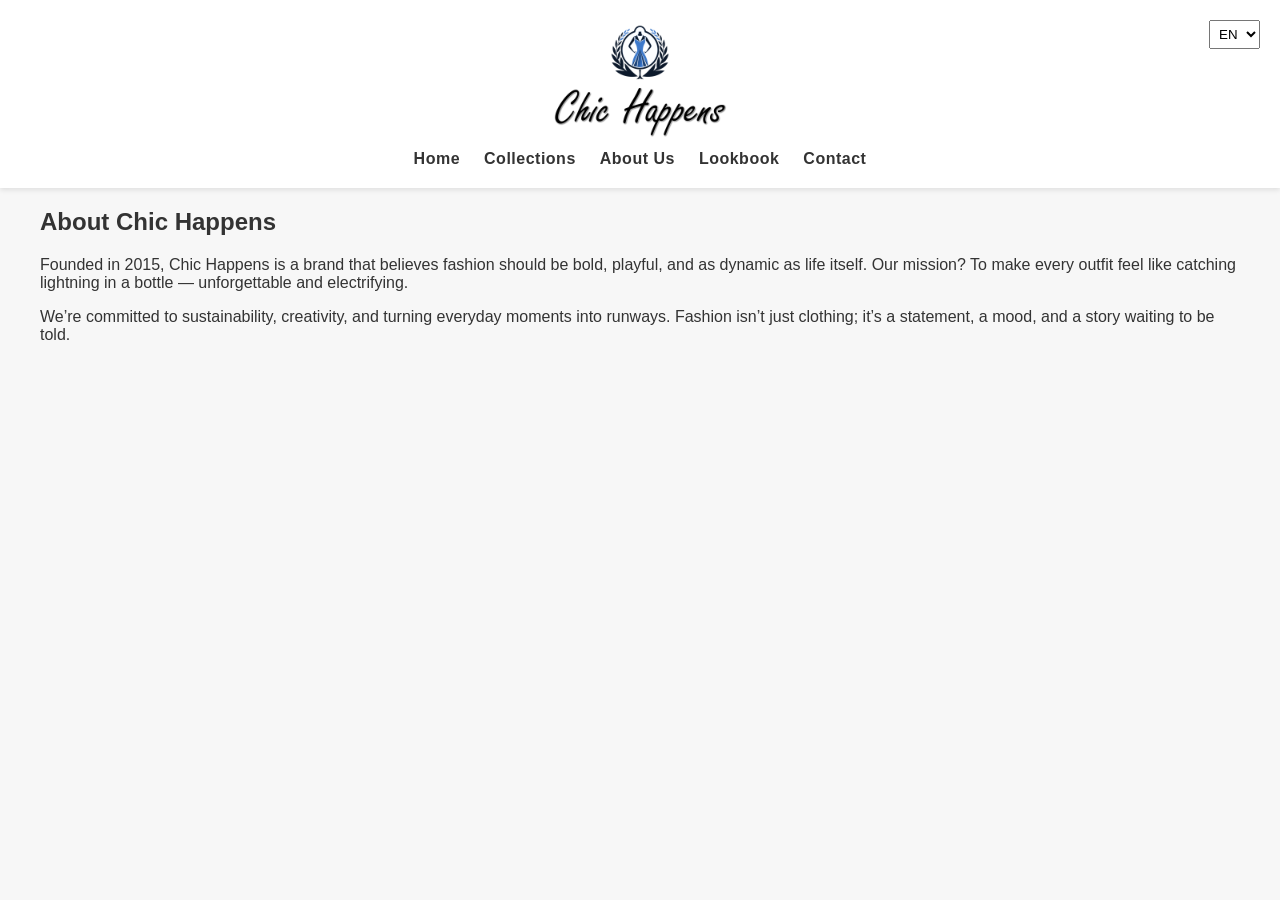
==== about.html @ 2ee4b16b "Initial commit" ====
<!DOCTYPE html>
<html lang="en">
<head>
  <meta charset="UTF-8">
  <meta name="viewport" content="width=device-width, initial-scale=1.0">
  <title data-i18n="title">About Us</title>
  <link rel="stylesheet" href="style.css">
</head>
<body>

<header class="navbar">
  <div class="container">
    <a href="index.html" class="logo">
  <img src="assets/images/logo.png" alt="Chic Happens Logo">
    </a>
    <nav>
      <ul>
        <li><a href="index.html" data-i18n="nav.home">Home</a></li>
        <li><a href="collections.html" data-i18n="nav.collections">Collections</a></li>
        <li><a href="about.html" data-i18n="nav.about">About Us</a></li>
        <li><a href="lookbook.html" data-i18n="nav.lookbook">Lookbook</a></li>
        <li><a href="contact.html" data-i18n="nav.contact">Contact</a></li>
      </ul>
    </nav>
    <select id="langSwitcher">
      <option value="en">EN</option>
      <option value="uk">UK</option>
    </select>
  </div>
</header>

<section class="about container">
  <h2 data-i18n="about.title">About Chic Happens</h2>
  <p data-i18n="about.story">Founded in 2015, Chic Happens is a brand that believes fashion should be bold, playful, and as dynamic as life itself. Our mission? To make every outfit feel like catching lightning in a bottle — unforgettable and electrifying.</p>
  <p data-i18n="about.mission">We’re committed to sustainability, creativity, and turning everyday moments into runways. Fashion isn’t just clothing; it’s a statement, a mood, and a story waiting to be told.</p>
</section>

<script src="app.js"></script>
</body>
</html>
---- style.css ----
body {
  font-family: 'Arial', sans-serif;
  margin: 0;
  background: #f7f7f7;
  color: #333;
}

.container {
  max-width: 1200px;
  margin: 0 auto;
  padding: 0 20px;
}

/* ===== NAVBAR ===== */

.navbar {
  background: #fff;
  box-shadow: 0 2px 5px rgba(0,0,0,0.1);
  padding: 20px 0;
  text-align: center; /* centers logo + nav */
  position: relative;
}

/* Logo */
.logo img {
  display: block;
  margin: 0 auto;
  max-height: 120px; /* balanced size */
}

/* Navigation */
.navbar nav {
  margin-top: 10px;
}

.navbar nav ul {
  display: flex;
  justify-content: center;
  gap: 24px;
  list-style: none;
  padding: 0;
  margin: 0;
}

/* Menu links */
.navbar a {
  text-decoration: none;
  color: #333;
  font-weight: 600; /* restored boldness */
  letter-spacing: 0.5px;
  transition: color 0.2s ease;
}

.navbar a:hover {
  color: #007bff;
}

/* Language switcher (kept out of center flow) */
#langSwitcher {
  position: absolute;
  right: 20px;
  top: 20px;
  padding: 5px;
}

/* ===== HERO ===== */

.hero {
  width: 100vw;           /* full viewport width */
  max-width: 100vw;       /* prevent parent constraints */
  overflow: hidden;       /* hide any overflow */
  position: relative;     
}

/* Hero image container scoped separately */
.hero .image-tooltip-container {
  display: block;
  width: 100%;
  position: relative;
}

.hero img {
  width: 100%;          /* stretch to container */
  height: 70vh;         /* adjust as needed */
  object-fit: cover;
  display: block;
}

.hero-text {
  position: absolute;
  top: 50%;
  left: 50%;
  transform: translate(-50%, -50%);
  color: white;
  text-align: center;
  width: 90%;           /* optional, prevents text from spilling */
  max-width: 800px;
}

.cta-btn {
  background: #007bff;
  padding: 12px 24px;
  color: white;
  text-decoration: none;
  border-radius: 25px;
  font-weight: bold;
  display: inline-block;
  margin-top: 15px;
}

/* ===== PRODUCTS ===== */

.featured {
  padding: 60px 20px;
  text-align: center;
}

.product-grid {
  display: grid;
  grid-template-columns: repeat(auto-fit, minmax(250px, 1fr));
  gap: 20px;
  margin-top: 40px;
}

.product-card {
  background: white;
  padding: 15px;
  border-radius: 10px;
  box-shadow: 0 3px 6px rgba(0,0,0,0.1);
}

/* Featured products tooltip containers stay inline-block to prevent stretching */
.featured .image-tooltip-container {
  display: inline-block;
  width: auto;
  position: relative;
}

.product-card img {
  width: 100%;
  height: 300px;        /* set desired height */
  object-fit: cover;    /* prevents distortion, crops instead */
  border-radius: 10px;
}

/* ===== NEWSLETTER ===== */

.newsletter {
  background: #e6f2ff;
  text-align: center;
  padding: 60px 20px;
}

.newsletter form {
  margin-top: 20px;
}

.newsletter input[type="email"] {
  padding: 10px;
  width: 250px;
  border-radius: 5px;
  border: 1px solid #ccc;
}

.newsletter button {
  padding: 10px 20px;
  border-radius: 5px;
  border: none;
  background: #007bff;
  color: white;
  font-weight: bold;
  cursor: pointer;
}

/* ===== TOOLTIP ===== */

/* Tooltips are reused but layout differs by section */
.tooltip-text {
  visibility: hidden;
  max-width: 200px;
  background-color: rgba(0, 0, 0, 0.8);
  color: #fff;
  text-align: center;
  padding: 6px 10px;
  border-radius: 5px;
  position: absolute;
  bottom: 10px;
  left: 50%;
  transform: translateX(-50%);
  font-size: 0.85rem;
  opacity: 0;
  transition: opacity 0.3s ease;
}

.image-tooltip-container:hover .tooltip-text {
  visibility: visible;
  opacity: 1;
}

/* ===== RESPONSIVE ===== */

@media (max-width: 768px) {
  .hero img {
    height: 50vh;  /* smaller hero on mobile */
  }

  .hero-text {
    font-size: 0.9rem;
    width: 90%;
  }

  .navbar nav ul {
    flex-direction: column;
    gap: 12px;
  }

  .newsletter input[type="email"] {
    width: 70%;
  }
}

/* =================== Contact Page =================== */

.contact {
  padding: 80px 20px;
  text-align: center;
}

.contact h2 {
  font-size: 2.2rem;
  margin-bottom: 10px;
}

.contact-intro {
  font-size: 1rem;
  margin-bottom: 40px;
  color: #555;
  max-width: 700px;
  margin-left: auto;
  margin-right: auto;
}

/* Layout for form + info */
.contact-layout {
  display: flex;
  gap: 40px;
  justify-content: space-between;
  flex-wrap: wrap;
  margin-top: 40px;
}

/* Form */
.contact-form {
  flex: 1;
  min-width: 300px;
  max-width: 600px;
}

.form-group {
  margin-bottom: 18px;
  text-align: left;
}

.form-group label {
  display: block;
  font-weight: 600;
  margin-bottom: 6px;
  color: #333;
}

.contact-form input,
.contact-form textarea {
  width: 100%;
  padding: 12px 15px;
  border: 1px solid #ccc;
  border-radius: 6px;
  font-size: 1rem;
  outline: none;
  transition: border-color 0.2s ease;
}

.contact-form input:focus,
.contact-form textarea:focus {
  border-color: #007bff;
}

.btn-primary {
  padding: 12px 28px;
  background: #007bff;
  color: white;
  border: none;
  border-radius: 6px;
  font-size: 1rem;
  cursor: pointer;
  margin-top: 8px;
  transition: background 0.3s ease;
}

.btn-primary:hover {
  background: #0056b3;
}

/* Contact Info Sidebar */
.contact-details {
  flex: 0 0 280px;
  text-align: left;
}

.contact-details .info-block {
  margin-bottom: 32px;
}

.contact-details h3 {
  font-size: 1.2rem;
  margin-bottom: 8px;
  color: #333;
}

.contact-details p,
.contact-details .social-links a {
  font-size: 1rem;
  color: #555;
  text-decoration: none;
  display: block;
  margin-bottom: 6px;
}

.contact-details .social-links a:hover {
  color: #007bff;
}

/* Responsive adjustments */
@media (max-width: 768px) {
  .contact-layout {
    flex-direction: column;
    gap: 30px;
  }
  .contact-details .social-links {
    display: flex;
    justify-content: center;
    gap: 12px;
  }  
}

/* ===== LOOKBOOK IMAGES ===== */
.lookbook .product-card img {
  width: 100%;
  height: auto;        /* preserve natural aspect ratio */
  object-fit: contain; /* ensure the whole image is visible */
  border-radius: 10px;
  display: block;
}

/* Social icons sizing */

.contact-details .social-links {
  display: flex;           /* horizontal layout */
  flex-direction: row;     /* default, can be omitted */
  gap: 16px;               /* spacing between icons */
  align-items: center;     /* vertically center if mixed content */
  justify-content: flex-start; /* or center if you want centered row */
  margin-top: 8px;
}

.contact-details .social-links a img {
  width: 32px;       /* uniform width */
  height: 32px;      /* uniform height */
  object-fit: contain;
  transition: transform 0.3s ease;
}

.contact-details .social-links a img:hover {
  transform: scale(1.2); /* subtle hover effect */
}
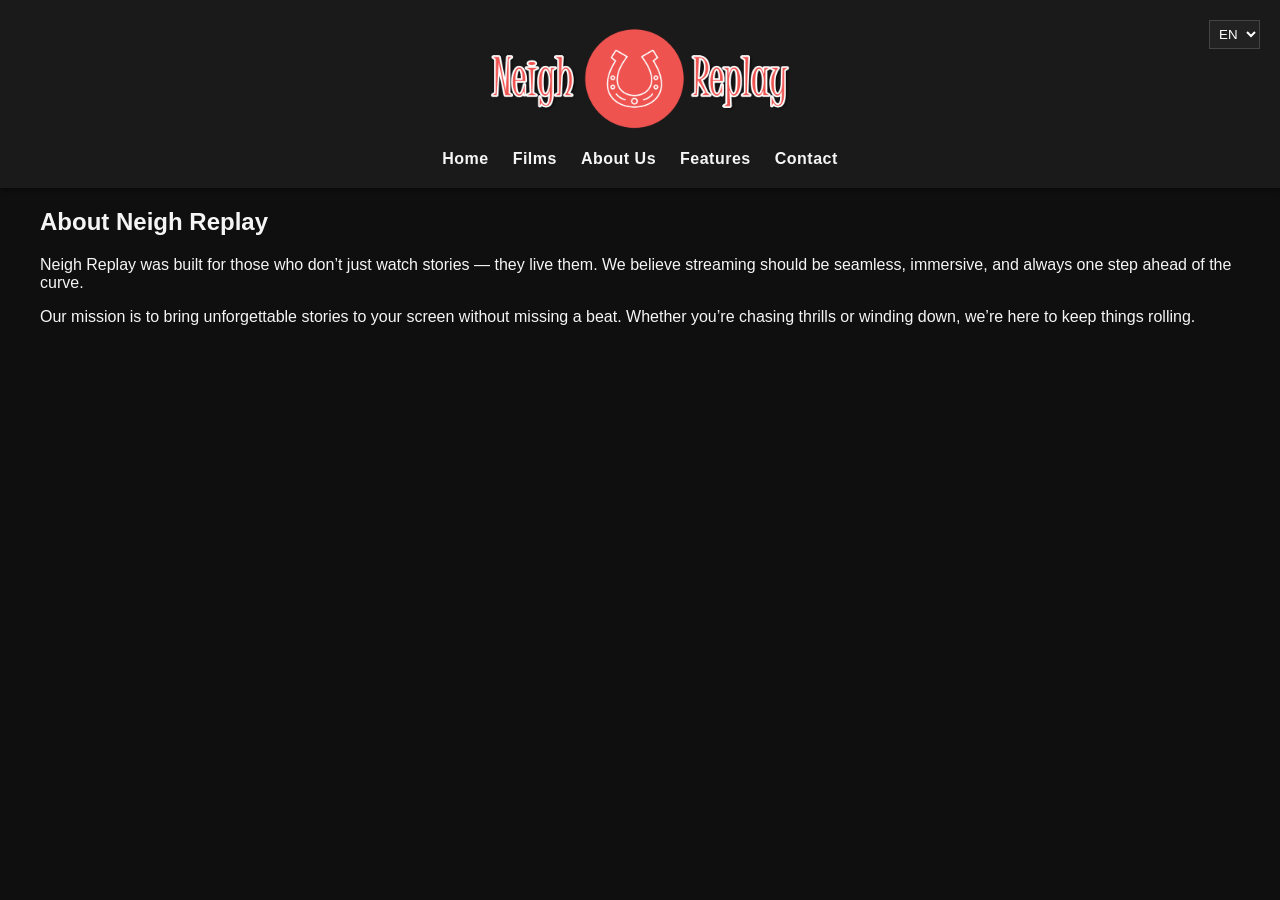
==== commit e415955e: "first try" ====
--- a/about.html
+++ b/about.html
@@ -3,7 +3,7 @@
 <head>
   <meta charset="UTF-8">
   <meta name="viewport" content="width=device-width, initial-scale=1.0">
-  <title data-i18n="title">About Us</title>
+  <title data-i18n="title">About Neigh Replay</title>
   <link rel="stylesheet" href="style.css">
 </head>
 <body>
@@ -11,14 +11,14 @@
 <header class="navbar">
   <div class="container">
     <a href="index.html" class="logo">
-  <img src="assets/images/logo.png" alt="Chic Happens Logo">
+      <img src="assets/images/logo.png" alt="Neigh Replay Logo">
     </a>
     <nav>
       <ul>
         <li><a href="index.html" data-i18n="nav.home">Home</a></li>
-        <li><a href="collections.html" data-i18n="nav.collections">Collections</a></li>
+        <li><a href="films.html" data-i18n="nav.films">Films</a></li>
         <li><a href="about.html" data-i18n="nav.about">About Us</a></li>
-        <li><a href="lookbook.html" data-i18n="nav.lookbook">Lookbook</a></li>
+        <li><a href="features.html" data-i18n="nav.features">Features</a></li>
         <li><a href="contact.html" data-i18n="nav.contact">Contact</a></li>
       </ul>
     </nav>
@@ -30,11 +30,17 @@
 </header>
 
 <section class="about container">
-  <h2 data-i18n="about.title">About Chic Happens</h2>
-  <p data-i18n="about.story">Founded in 2015, Chic Happens is a brand that believes fashion should be bold, playful, and as dynamic as life itself. Our mission? To make every outfit feel like catching lightning in a bottle — unforgettable and electrifying.</p>
-  <p data-i18n="about.mission">We’re committed to sustainability, creativity, and turning everyday moments into runways. Fashion isn’t just clothing; it’s a statement, a mood, and a story waiting to be told.</p>
+  <h2 data-i18n="about.title">About Neigh Replay</h2>
+
+  <p data-i18n="about.story">
+    Neigh Replay was built for those who don’t just watch stories — they live them. In a world where content is everywhere, we cut through the noise so you don’t have to jump through hoops to find something worth your time.
+  </p>
+
+  <p data-i18n="about.mission">
+    Our mission is to keep the reels rolling and the experience seamless. Whether you're binge-watching or just dipping your toes in, we make sure your entertainment never skips a beat.
+  </p>
 </section>
 
 <script src="app.js"></script>
 </body>
-</html>
+</html>
--- a/style.css
+++ b/style.css
@@ -1,8 +1,9 @@
+/* ================== GLOBAL STYLES ================== */
 body {
   font-family: 'Arial', sans-serif;
   margin: 0;
-  background: #f7f7f7;
-  color: #333;
+  background-color: #0f0f0f;
+  color: #f5f5f5;
 }
 
 .container {
@@ -14,21 +15,19 @@
 /* ===== NAVBAR ===== */
 
 .navbar {
-  background: #fff;
-  box-shadow: 0 2px 5px rgba(0,0,0,0.1);
+  background: #1a1a1a;
+  box-shadow: 0 2px 5px rgba(0,0,0,0.5);
   padding: 20px 0;
-  text-align: center; /* centers logo + nav */
+  text-align: center;
   position: relative;
 }
 
-/* Logo */
 .logo img {
   display: block;
   margin: 0 auto;
-  max-height: 120px; /* balanced size */
+  max-height: 120px;
 }
 
-/* Navigation */
 .navbar nav {
   margin-top: 10px;
 }
@@ -42,73 +41,75 @@
   margin: 0;
 }
 
-/* Menu links */
 .navbar a {
   text-decoration: none;
-  color: #333;
-  font-weight: 600; /* restored boldness */
+  color: #f5f5f5;
+  font-weight: 600;
   letter-spacing: 0.5px;
   transition: color 0.2s ease;
 }
 
 .navbar a:hover {
-  color: #007bff;
+  color: #ff5733;
 }
 
-/* Language switcher (kept out of center flow) */
 #langSwitcher {
   position: absolute;
   right: 20px;
   top: 20px;
   padding: 5px;
+  background: #222;
+  color: #fff;
+  border: 1px solid #444;
 }
 
 /* ===== HERO ===== */
 
 .hero {
-  width: 100vw;           /* full viewport width */
-  max-width: 100vw;       /* prevent parent constraints */
-  overflow: hidden;       /* hide any overflow */
-  position: relative;     
-}
-
-/* Hero image container scoped separately */
-.hero .image-tooltip-container {
-  display: block;
-  width: 100%;
+  width: 100vw;
+  overflow: hidden;
   position: relative;
 }
 
 .hero img {
-  width: 100%;          /* stretch to container */
-  height: 70vh;         /* adjust as needed */
+  width: 100%;
+  height: 70vh;
   object-fit: cover;
-  display: block;
+}
+
+.hero::before {
+  content: "";
+  position: absolute;
+  width: 100%;
+  height: 100%;
+  background: rgba(0,0,0,0.5);
+  top: 0;
+  left: 0;
 }
 
 .hero-text {
   position: absolute;
+  z-index: 2;
   top: 50%;
   left: 50%;
   transform: translate(-50%, -50%);
-  color: white;
   text-align: center;
-  width: 90%;           /* optional, prevents text from spilling */
-  max-width: 800px;
 }
 
 .cta-btn {
-  background: #007bff;
+  background: #ff5733;
   padding: 12px 24px;
   color: white;
   text-decoration: none;
   border-radius: 25px;
   font-weight: bold;
-  display: inline-block;
-  margin-top: 15px;
 }
 
-/* ===== PRODUCTS ===== */
+.cta-btn:hover {
+  background: #c13c1b;
+}
+
+/* ===== GRID ===== */
 
 .featured {
   padding: 60px 20px;
@@ -123,253 +124,42 @@
 }
 
 .product-card {
-  background: white;
+  background: #1c1c1c;
   padding: 15px;
   border-radius: 10px;
-  box-shadow: 0 3px 6px rgba(0,0,0,0.1);
-}
-
-/* Featured products tooltip containers stay inline-block to prevent stretching */
-.featured .image-tooltip-container {
-  display: inline-block;
-  width: auto;
-  position: relative;
 }
 
 .product-card img {
   width: 100%;
-  height: 300px;        /* set desired height */
-  object-fit: cover;    /* prevents distortion, crops instead */
-  border-radius: 10px;
+  height: 300px;
+  object-fit: cover;
 }
 
-/* ===== NEWSLETTER ===== */
-
-.newsletter {
-  background: #e6f2ff;
-  text-align: center;
-  padding: 60px 20px;
-}
-
-.newsletter form {
-  margin-top: 20px;
-}
-
-.newsletter input[type="email"] {
-  padding: 10px;
-  width: 250px;
-  border-radius: 5px;
-  border: 1px solid #ccc;
-}
-
-.newsletter button {
-  padding: 10px 20px;
-  border-radius: 5px;
-  border: none;
-  background: #007bff;
-  color: white;
-  font-weight: bold;
-  cursor: pointer;
-}
-
-/* ===== TOOLTIP ===== */
-
-/* Tooltips are reused but layout differs by section */
-.tooltip-text {
-  visibility: hidden;
-  max-width: 200px;
-  background-color: rgba(0, 0, 0, 0.8);
-  color: #fff;
-  text-align: center;
-  padding: 6px 10px;
-  border-radius: 5px;
-  position: absolute;
-  bottom: 10px;
-  left: 50%;
-  transform: translateX(-50%);
-  font-size: 0.85rem;
-  opacity: 0;
-  transition: opacity 0.3s ease;
-}
-
-.image-tooltip-container:hover .tooltip-text {
-  visibility: visible;
-  opacity: 1;
-}
-
-/* ===== RESPONSIVE ===== */
-
-@media (max-width: 768px) {
-  .hero img {
-    height: 50vh;  /* smaller hero on mobile */
-  }
-
-  .hero-text {
-    font-size: 0.9rem;
-    width: 90%;
-  }
-
-  .navbar nav ul {
-    flex-direction: column;
-    gap: 12px;
-  }
-
-  .newsletter input[type="email"] {
-    width: 70%;
-  }
-}
-
-/* =================== Contact Page =================== */
+/* ===== CONTACT ===== */
 
 .contact {
   padding: 80px 20px;
   text-align: center;
 }
 
-.contact h2 {
-  font-size: 2.2rem;
-  margin-bottom: 10px;
-}
-
-.contact-intro {
-  font-size: 1rem;
-  margin-bottom: 40px;
-  color: #555;
-  max-width: 700px;
-  margin-left: auto;
-  margin-right: auto;
-}
-
-/* Layout for form + info */
 .contact-layout {
   display: flex;
   gap: 40px;
-  justify-content: space-between;
   flex-wrap: wrap;
-  margin-top: 40px;
-}
-
-/* Form */
-.contact-form {
-  flex: 1;
-  min-width: 300px;
-  max-width: 600px;
-}
-
-.form-group {
-  margin-bottom: 18px;
-  text-align: left;
-}
-
-.form-group label {
-  display: block;
-  font-weight: 600;
-  margin-bottom: 6px;
-  color: #333;
 }
 
 .contact-form input,
 .contact-form textarea {
-  width: 100%;
-  padding: 12px 15px;
-  border: 1px solid #ccc;
-  border-radius: 6px;
-  font-size: 1rem;
-  outline: none;
-  transition: border-color 0.2s ease;
-}
-
-.contact-form input:focus,
-.contact-form textarea:focus {
-  border-color: #007bff;
+  background: #222;
+  color: #fff;
+  border: 1px solid #444;
 }
 
 .btn-primary {
-  padding: 12px 28px;
-  background: #007bff;
-  color: white;
-  border: none;
-  border-radius: 6px;
-  font-size: 1rem;
-  cursor: pointer;
-  margin-top: 8px;
-  transition: background 0.3s ease;
+  background: #ff5733;
+  color: #fff;
 }
 
 .btn-primary:hover {
-  background: #0056b3;
-}
-
-/* Contact Info Sidebar */
-.contact-details {
-  flex: 0 0 280px;
-  text-align: left;
-}
-
-.contact-details .info-block {
-  margin-bottom: 32px;
-}
-
-.contact-details h3 {
-  font-size: 1.2rem;
-  margin-bottom: 8px;
-  color: #333;
-}
-
-.contact-details p,
-.contact-details .social-links a {
-  font-size: 1rem;
-  color: #555;
-  text-decoration: none;
-  display: block;
-  margin-bottom: 6px;
-}
-
-.contact-details .social-links a:hover {
-  color: #007bff;
-}
-
-/* Responsive adjustments */
-@media (max-width: 768px) {
-  .contact-layout {
-    flex-direction: column;
-    gap: 30px;
-  }
-  .contact-details .social-links {
-    display: flex;
-    justify-content: center;
-    gap: 12px;
-  }  
-}
-
-/* ===== LOOKBOOK IMAGES ===== */
-.lookbook .product-card img {
-  width: 100%;
-  height: auto;        /* preserve natural aspect ratio */
-  object-fit: contain; /* ensure the whole image is visible */
-  border-radius: 10px;
-  display: block;
-}
-
-/* Social icons sizing */
-
-.contact-details .social-links {
-  display: flex;           /* horizontal layout */
-  flex-direction: row;     /* default, can be omitted */
-  gap: 16px;               /* spacing between icons */
-  align-items: center;     /* vertically center if mixed content */
-  justify-content: flex-start; /* or center if you want centered row */
-  margin-top: 8px;
-}
-
-.contact-details .social-links a img {
-  width: 32px;       /* uniform width */
-  height: 32px;      /* uniform height */
-  object-fit: contain;
-  transition: transform 0.3s ease;
-}
-
-.contact-details .social-links a img:hover {
-  transform: scale(1.2); /* subtle hover effect */
-}
-
+  background: #c13c1b;
+}
